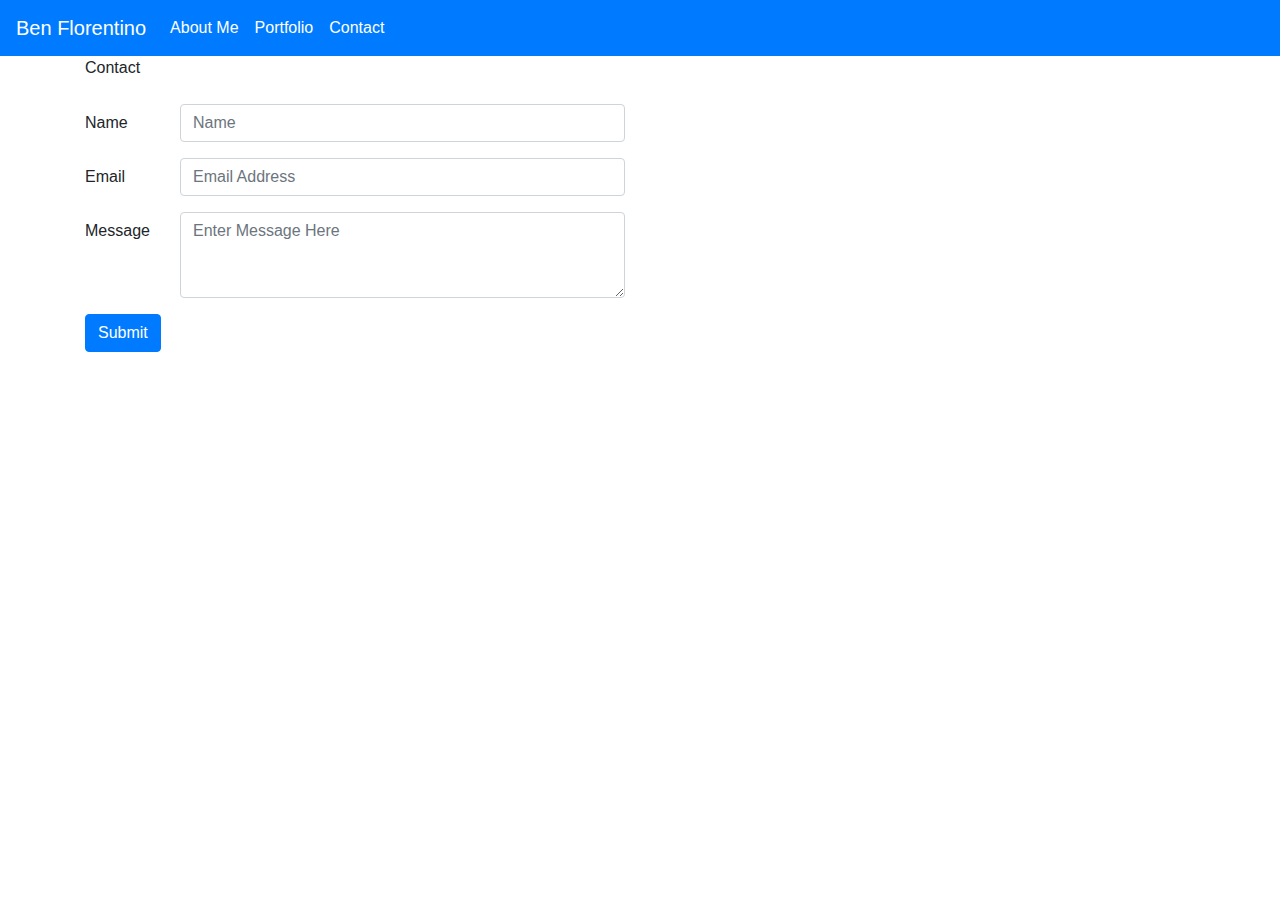
==== contact.html @ 237c9192 "good" ====
<!DOCTYPE html>
<html lang="en">
<head>
    <meta charset="UTF-8">
    <meta name="viewport" content="width=device-width, initial-scale=1.0">
    <meta http-equiv="X-UA-Compatible" content="ie=edge">
    <title>Student Portfolio</title>

    <link rel="stylesheet" href="https://stackpath.bootstrapcdn.com/bootstrap/4.3.1/css/bootstrap.min.css" integrity="sha384-ggOyR0iXCbMQv3Xipma34MD+dH/1fQ784/j6cY/iJTQUOhcWr7x9JvoRxT2MZw1T" crossorigin="anonymous">
    <link rel="stylesheet" href="contact.css">

</head>

<body>
    <nav class="navbar navbar-expand-lg navbar-dark bg-primary">
        <a class="navbar-brand" href="#">Ben Florentino</a>
        <button class="navbar-toggler" type="button" data-toggle="collapse" data-target="#navbarNav" aria-controls="navbarNav" aria-expanded="false" aria-label="Toggle navigation">
          <span class="navbar-toggler-icon"></span>
        </button>
        <div class="collapse navbar-collapse" id="navbarNav">
          <ul class="navbar-nav">
            <li class="nav-item active">
              <a class="nav-link" href="index.html">About Me</a>
            </li>
            <li class="nav-item active">
              <a class="nav-link" href="portfolio.html">Portfolio</a>
            </li>
            <li class="nav-item active">
              <a class="nav-link" href="contact.html">Contact</a>
            </li>
          </ul>
        </div>
      </nav>
    <main class="container">
      <section class="row">
        <div class="col-sm-6">
          <header>Contact</header>
          <br/>
          <form>
              <div class="form-group row">
                <label for="inputName" class="col-sm-2 col-form-label">Name</label>
                <div class="col-sm-10">
                  <input type="name" class="form-control" id="name" placeholder="Name">
                </div>
              </div>
              <div class="form-group row">
                <label for="inputEmail" class="col-sm-2 col-form-label">Email</label>
                <div class="col-sm-10">
                  <input type="email" class="form-control" id="email" placeholder="Email Address">
                </div>
              </div>
              <div class="form-group row">
                <label for="inputMessage" class="col-sm-2 col-form-label">Message</label>
                <div class="col-sm-10">
                  <textarea class="form-control" id="message" rows="3" placeholder="Enter Message Here"></textarea>
                </div>
              </div>
              <button type="submit" class="btn btn-primary">Submit</button>
          </form>    
        </div>
      </section>
    </main>

  <script src="https://code.jquery.com/jquery-3.3.1.slim.min.js" integrity="sha384-q8i/X+965DzO0rT7abK41JStQIAqVgRVzpbzo5smXKp4YfRvH+8abtTE1Pi6jizo" crossorigin="anonymous"></script>
  <script src="https://cdnjs.cloudflare.com/ajax/libs/popper.js/1.14.7/umd/popper.min.js" integrity="sha384-UO2eT0CpHqdSJQ6hJty5KVphtPhzWj9WO1clHTMGa3JDZwrnQq4sF86dIHNDz0W1" crossorigin="anonymous"></script>
  <script src="https://stackpath.bootstrapcdn.com/bootstrap/4.3.1/js/bootstrap.min.js" integrity="sha384-JjSmVgyd0p3pXB1rRibZUAYoIIy6OrQ6VrjIEaFf/nJGzIxFDsf4x0xIM+B07jRM" crossorigin="anonymous"></script>

</body>
</html>
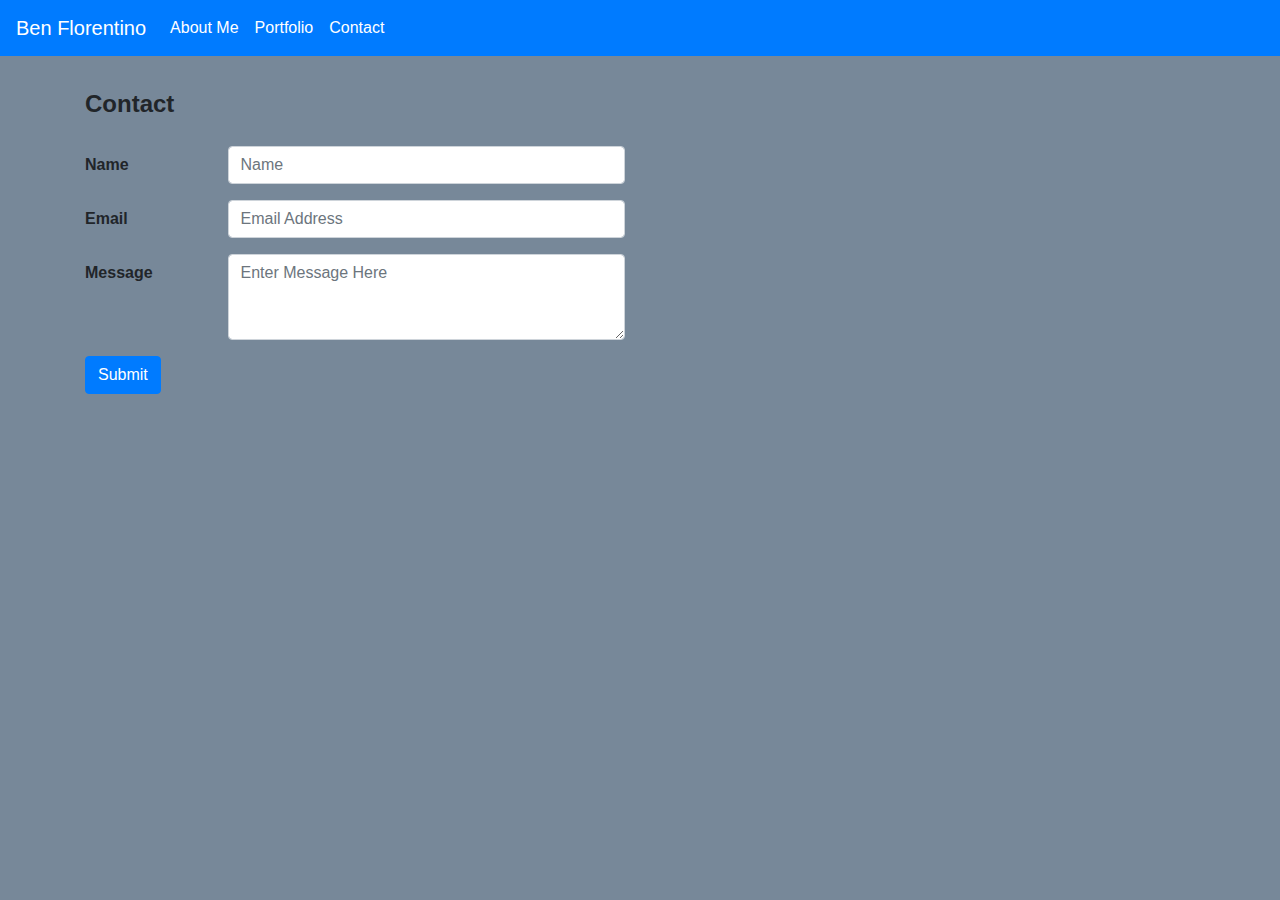
==== commit ae555fc4: "Finished Part 1 Assignment" ====
--- a/contact.html
+++ b/contact.html
@@ -38,20 +38,20 @@
           <br/>
           <form>
               <div class="form-group row">
-                <label for="inputName" class="col-sm-2 col-form-label">Name</label>
-                <div class="col-sm-10">
+                <label for="inputName" class="col-sm-3 col-form-label">Name</label>
+                <div class="col-sm-9">
                   <input type="name" class="form-control" id="name" placeholder="Name">
                 </div>
               </div>
               <div class="form-group row">
-                <label for="inputEmail" class="col-sm-2 col-form-label">Email</label>
-                <div class="col-sm-10">
+                <label for="inputEmail" class="col-sm-3 col-form-label">Email</label>
+                <div class="col-sm-9">
                   <input type="email" class="form-control" id="email" placeholder="Email Address">
                 </div>
               </div>
               <div class="form-group row">
-                <label for="inputMessage" class="col-sm-2 col-form-label">Message</label>
-                <div class="col-sm-10">
+                <label for="inputMessage" class="col-sm-3 col-form-label">Message</label>
+                <div class="col-sm-9">
                   <textarea class="form-control" id="message" rows="3" placeholder="Enter Message Here"></textarea>
                 </div>
               </div>
--- a/contact.css
+++ b/contact.css
@@ -0,0 +1,11 @@
+.container {
+    margin-top: 30px;
+    font-weight: bold;
+}
+header {
+    font-family: Arial, Helvetica, sans-serif;
+    font-size: x-large;
+}
+body {
+    background-color: lightslategray;
+}